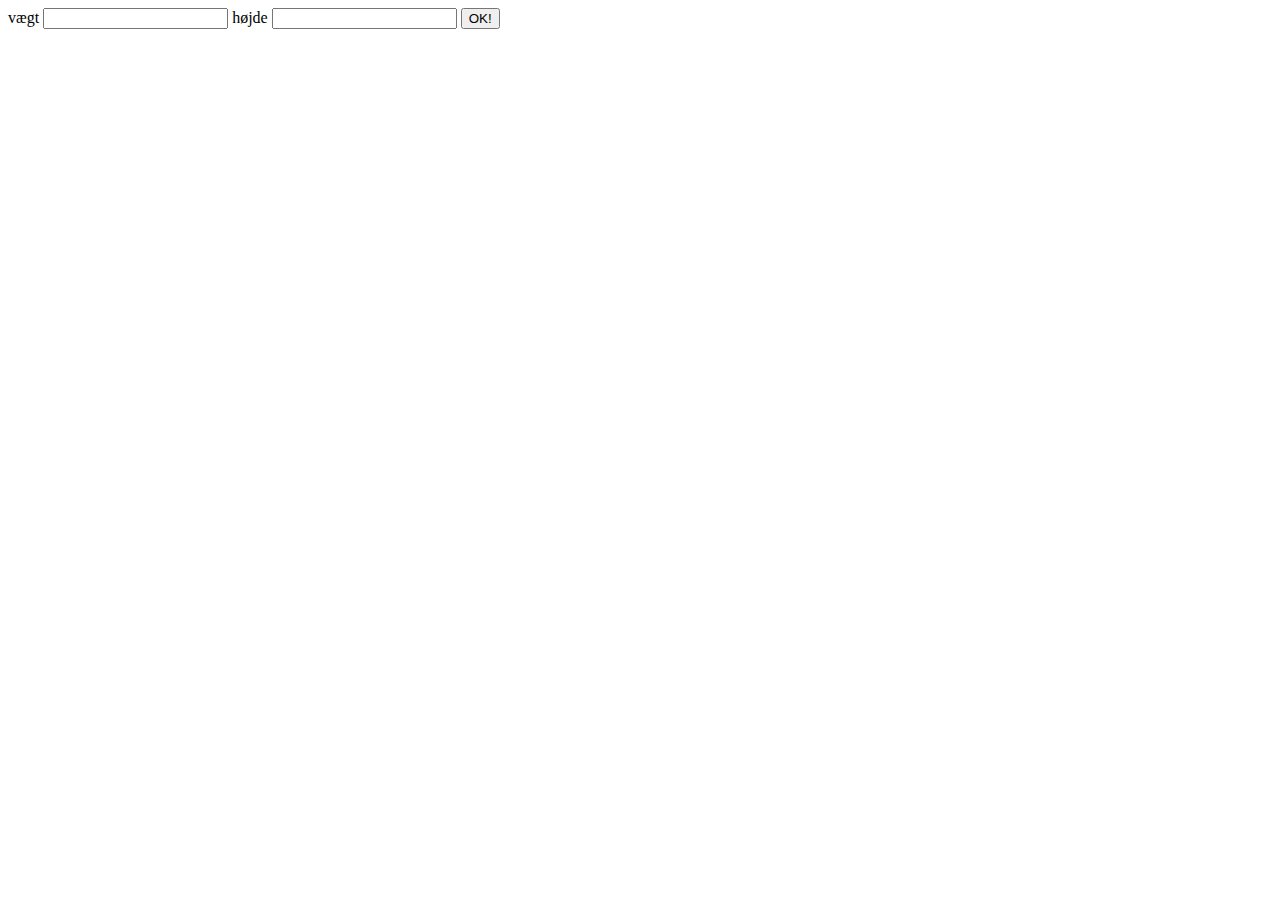
==== BmiBeregner/src/main/resources/templates/calculator.html @ 23c2580e "funktionalitet tilføjet" ====
<!DOCTYPE html>
<html lang="en">
<head>
    <meta charset="UTF-8">
    <title>Beregnings side</title>
</head>
<body>
<form action="/calc" method=post>
  vægt   <input type="text" name="num1">
  højde  <input type="text" name="num2">
    <input type="Submit" value="OK!">
</form>
</body>
</html>
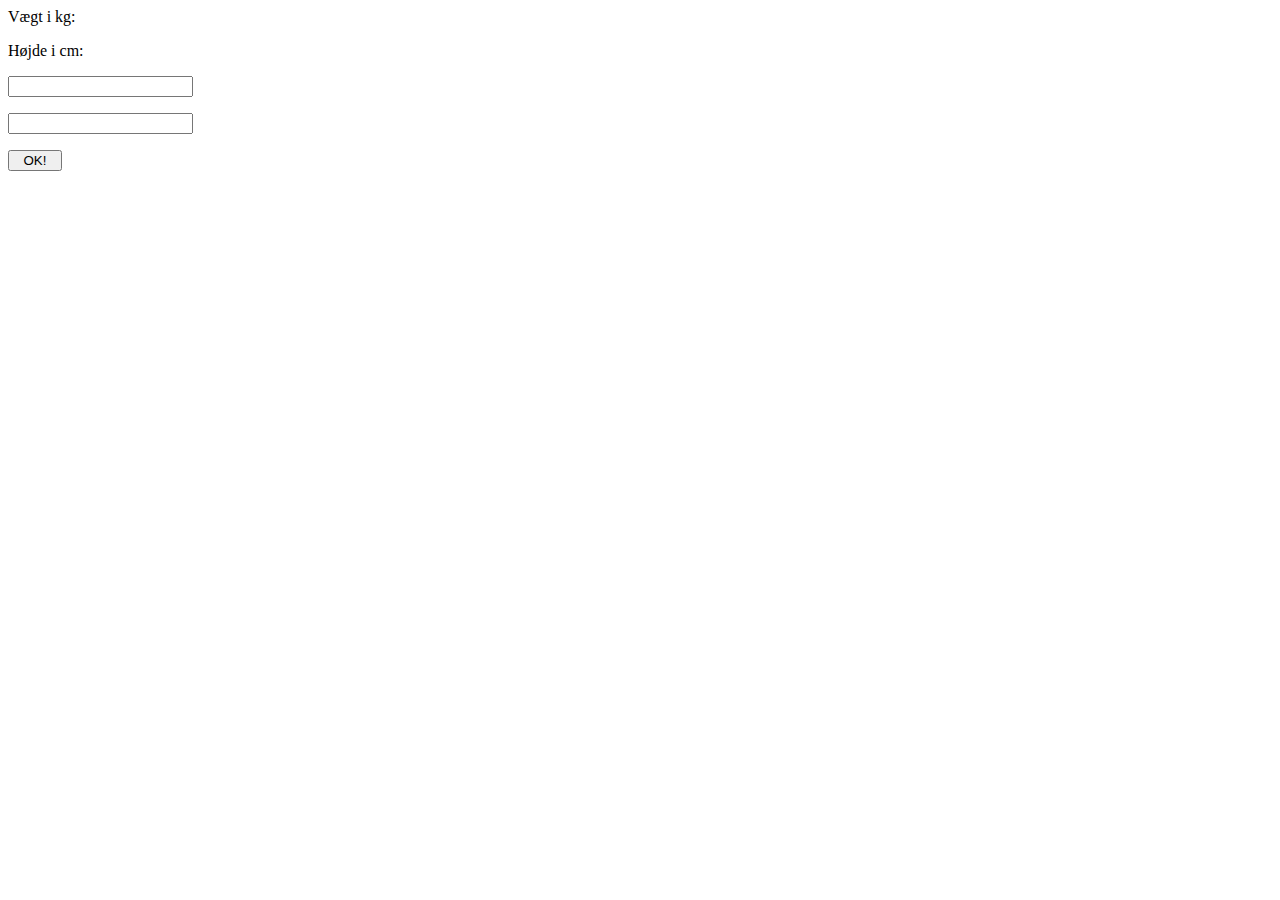
==== commit d3a70c88: "Calc Style" ====
--- a/BmiBeregner/src/main/resources/templates/calculator.html
+++ b/BmiBeregner/src/main/resources/templates/calculator.html
@@ -3,12 +3,21 @@
 <head>
     <meta charset="UTF-8">
     <title>Beregnings side</title>
+    <link rel="stylesheet" type="text/css" href="calcstyle.css"/>
 </head>
 <body>
-<form action="/calc" method=post>
-  vægt   <input type="text" name="num1">
-  højde  <input type="text" name="num2">
-    <input type="Submit" value="OK!">
+<div id="container">
+    <div id="content">
+        <div id="parameters">
+            Vægt i kg:
+            <p>Højde i cm:</p>
+        </div>
+    <form action="/calc" method=post>
+        <input type="text" name="num1">
+        <p><input type="text" name="num2"></p>
+        <p><input type="Submit" value="  OK!  "></p>
 </form>
+    </div>
+    </div>
 </body>
 </html>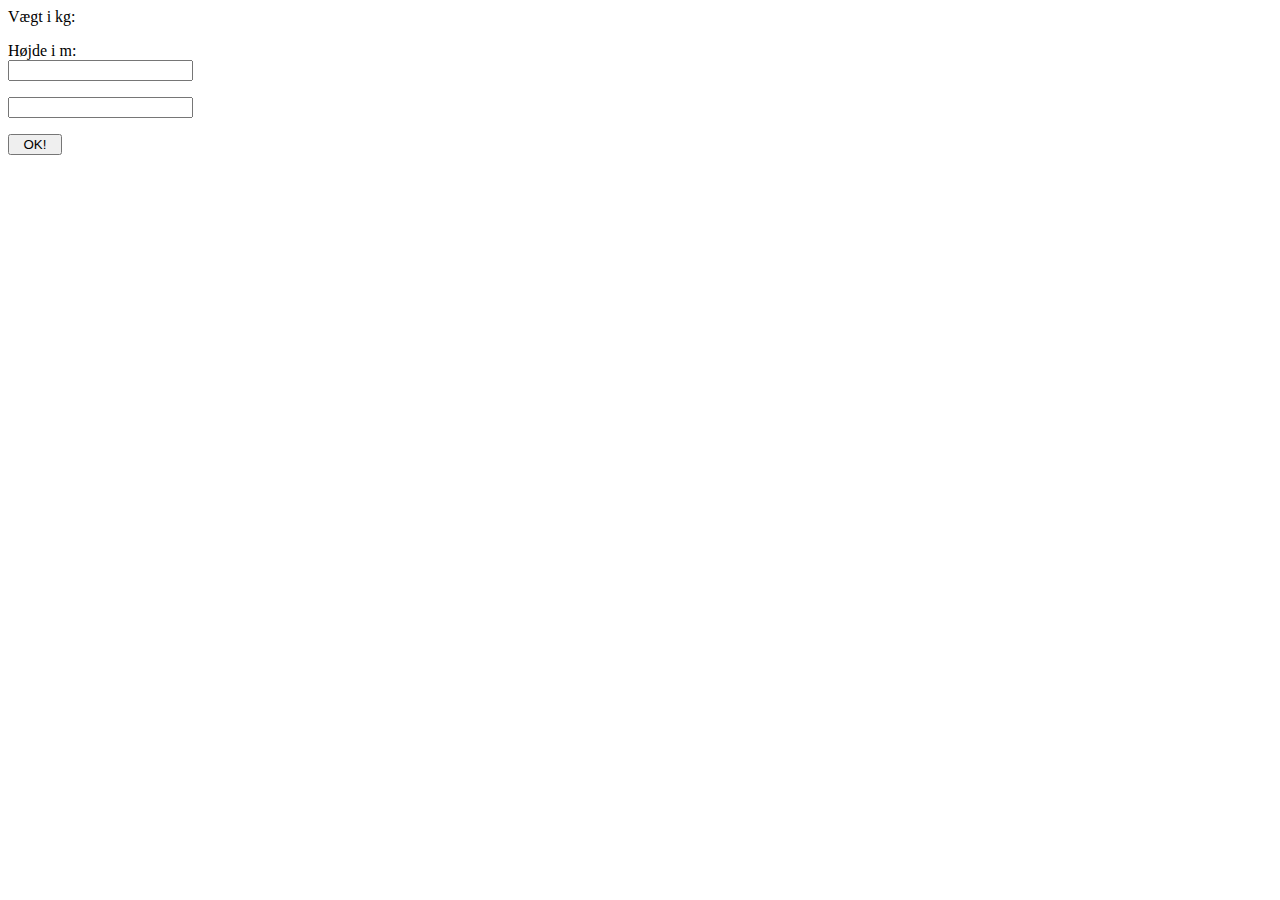
==== commit 5b68cb98: "Style added to every page" ====
--- a/BmiBeregner/src/main/resources/templates/calculator.html
+++ b/BmiBeregner/src/main/resources/templates/calculator.html
@@ -6,18 +6,24 @@
     <link rel="stylesheet" type="text/css" href="calcstyle.css"/>
 </head>
 <body>
-<div id="container">
     <div id="content">
         <div id="parameters">
             Vægt i kg:
-            <p>Højde i cm:</p>
+            <p></p>
+            Højde i m:
         </div>
     <form action="/calc" method=post>
+        <div id="fields">
         <input type="text" name="num1">
-        <p><input type="text" name="num2"></p>
-        <p><input type="Submit" value="  OK!  "></p>
+            <p></p>
+        <input type="text" name="num2">
+            <p></p>
+        </div>
+        <div id="button">
+        <input type="Submit" value="  OK!  ">
+        </div>
 </form>
     </div>
-    </div>
+
 </body>
 </html>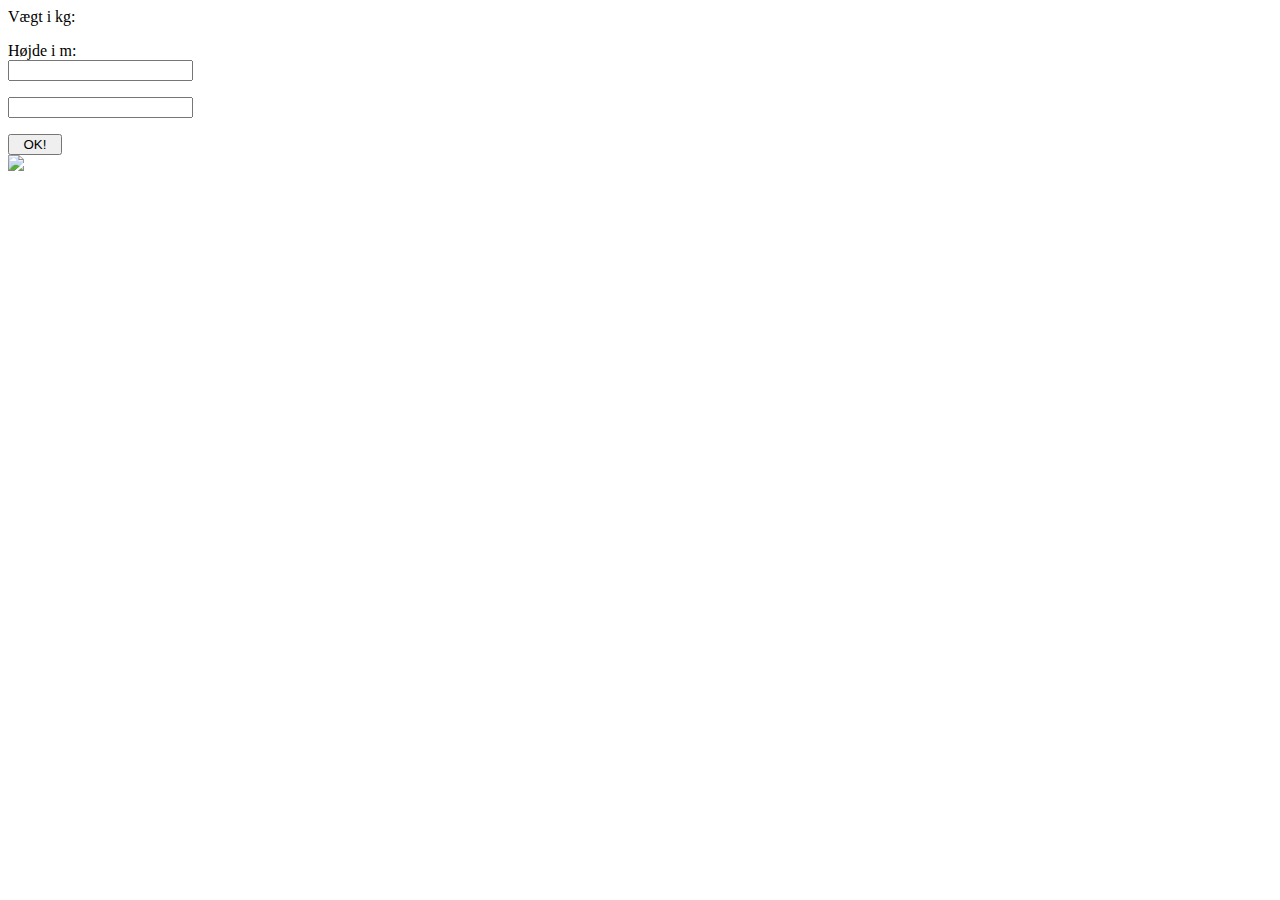
==== commit 57045ba2: "img added" ====
--- a/BmiBeregner/src/main/resources/templates/calculator.html
+++ b/BmiBeregner/src/main/resources/templates/calculator.html
@@ -23,6 +23,7 @@
         <input type="Submit" value="  OK!  ">
         </div>
 </form>
+        <img src="/bmi.jpg"/>
     </div>
 
 </body>
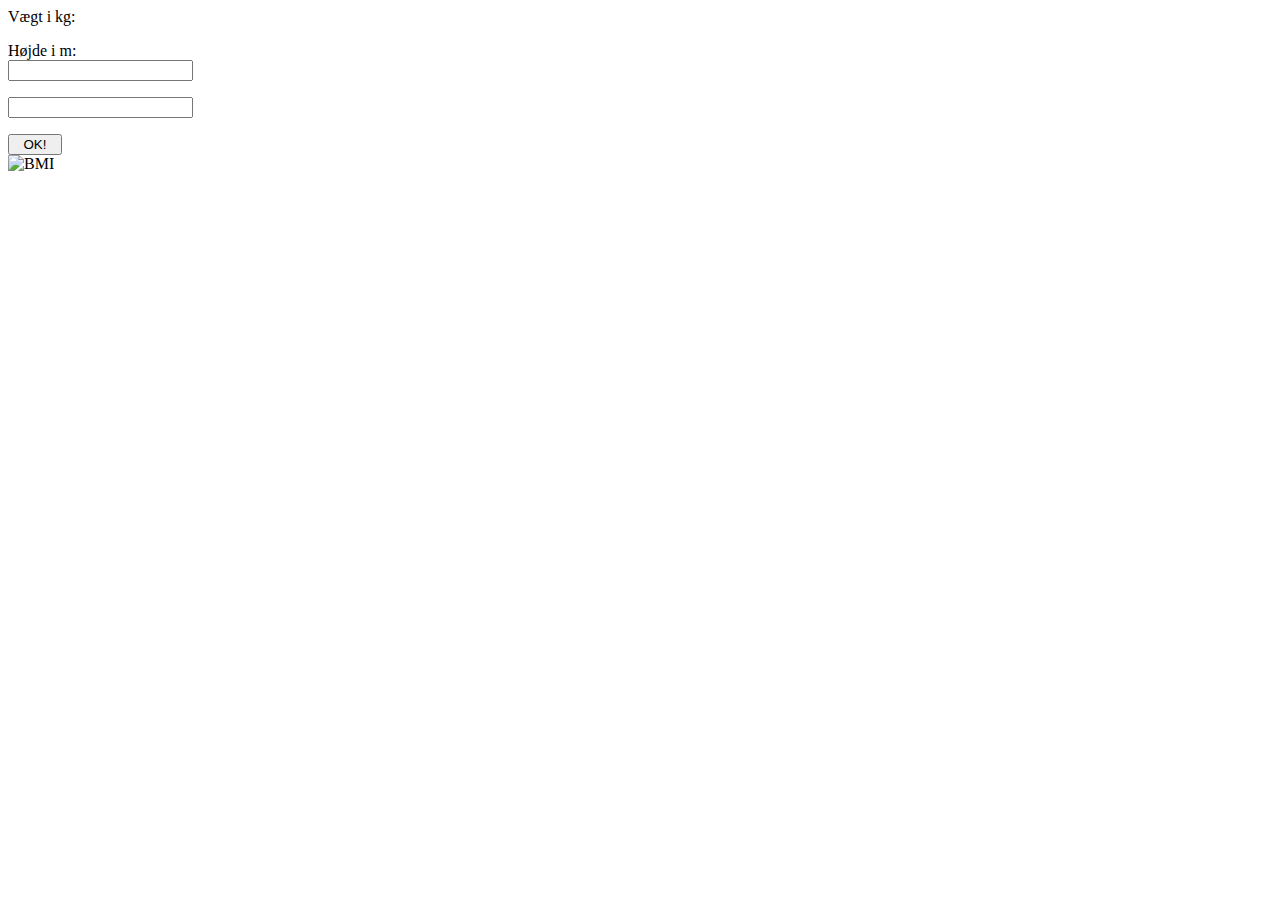
==== commit d21a5543: "img edit" ====
--- a/BmiBeregner/src/main/resources/templates/calculator.html
+++ b/BmiBeregner/src/main/resources/templates/calculator.html
@@ -23,7 +23,8 @@
         <input type="Submit" value="  OK!  ">
         </div>
 </form>
-        <img src="/bmi.jpg"/>
+        <img src="images/bmi.jpg" alt="BMI">
+
     </div>
 
 </body>
